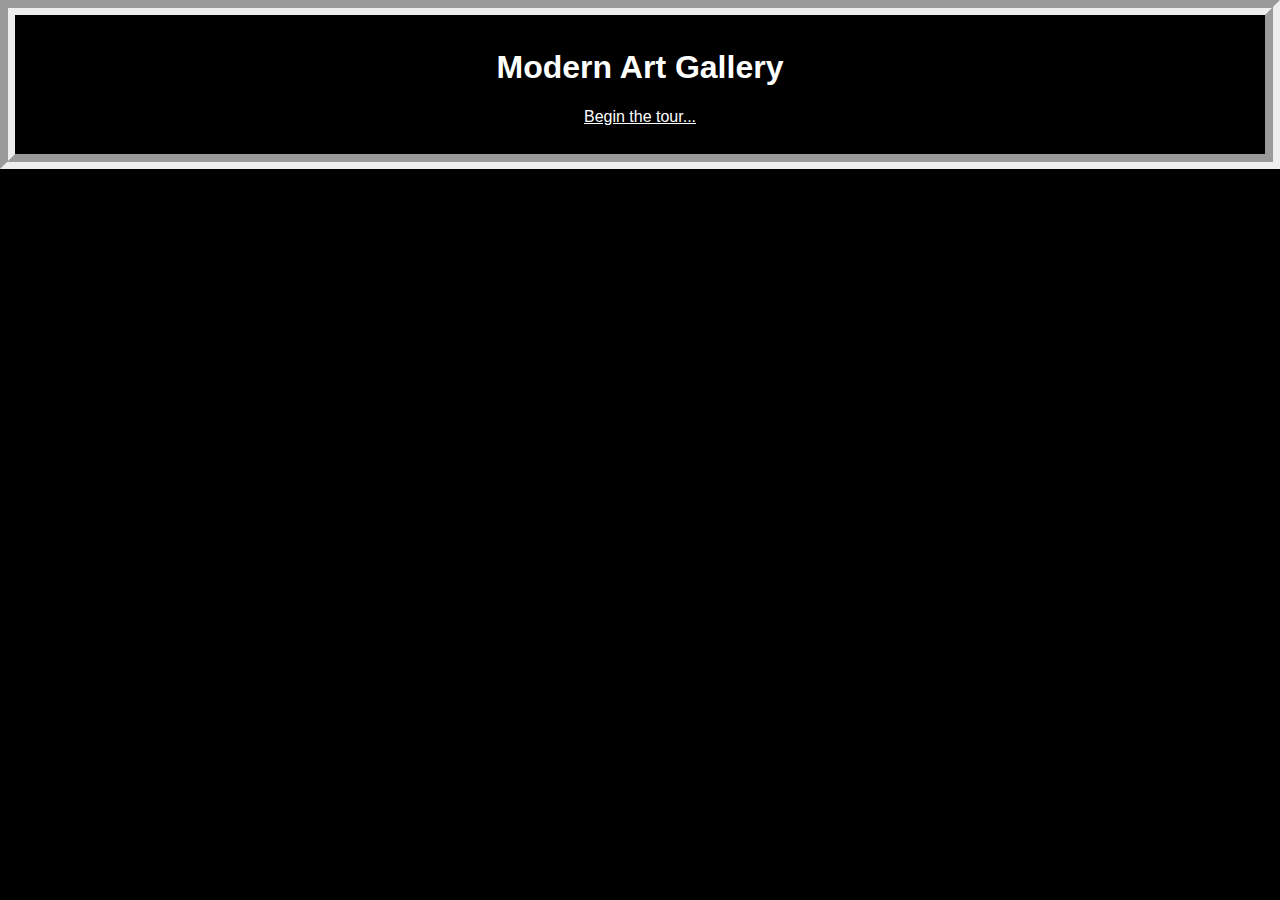
==== index.html @ e26e07a1 "Begin Modern Art 2" ====
<!DOCTYPE html>
<html>

  <title>Modern Art</title>
  
  <head>
    <meta charset="UTF-8">
    <meta name="viewport" content="width=device-width, initial-scale=1">
    <meta name="apple-mobile-web-app-capable" content="yes">
    <link rel="apple-touch-icon" href="iosIcon.png">
    <link href="modernartindex.css" rel="stylesheet" type="text/css"
	  media="screen">
  </head>
  
  <body>
    
    <h1>Modern Art Gallery</h1>
    <p> <a href="art/">
	Begin the tour...
    </a> </p>

    <script type="text/javascript" src="webappfix.js"></script>
    
  </body>

</html>
---- modernartindex.css ----
body {
	margin: 0;
	padding: 1%;
	background-color: black;
	border-style: groove;
	border-width: 15px;
}

h1 {
	color: white;
	text-align: center;
	font-family: Arial, Helvetica, sans-serif;
}

p {
	color: white;
	text-align: center;
	font-family: Arial, Helvetica, sans-serif;
}

a {
	color: inherit;
}
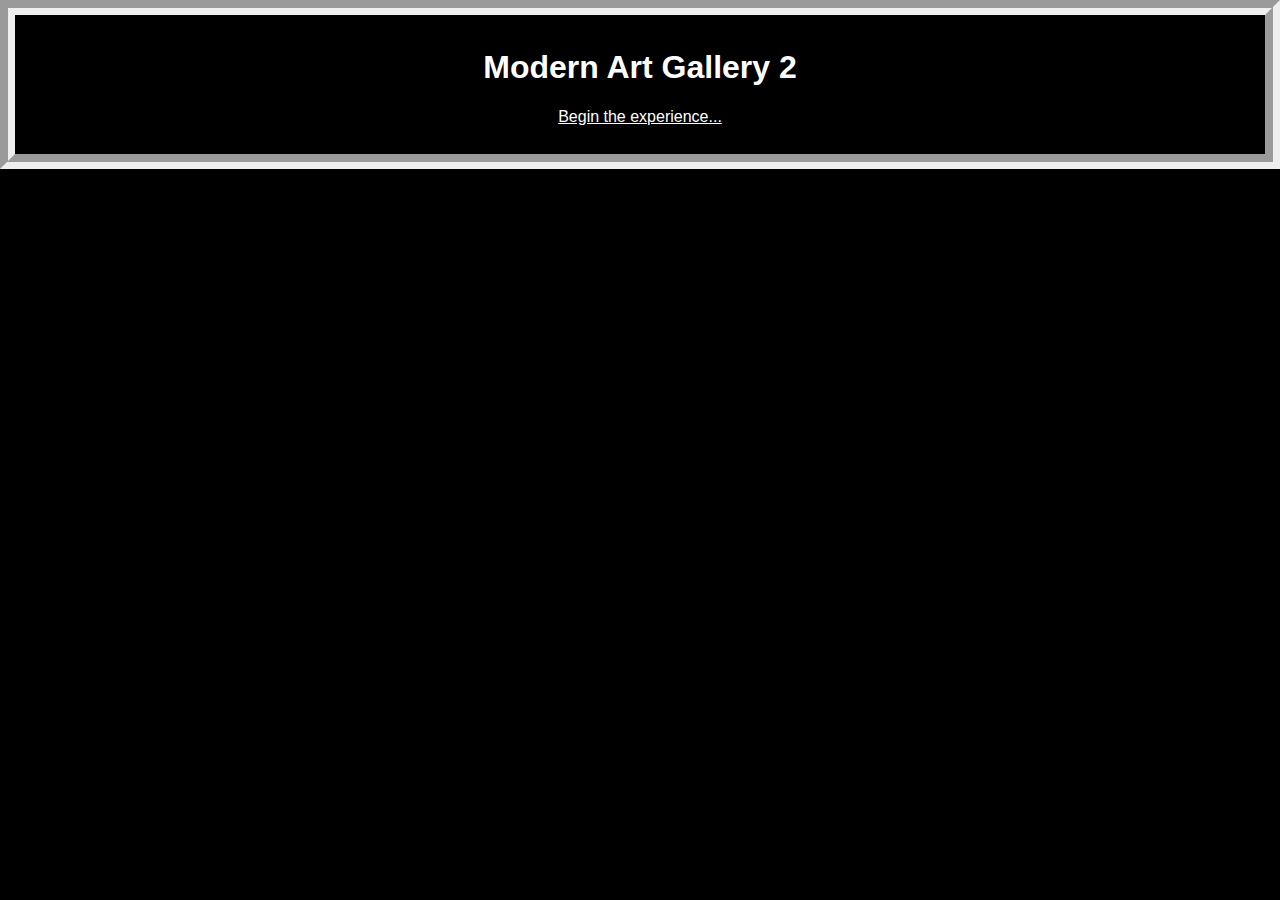
==== commit fb035530: "update index" ====
--- a/index.html
+++ b/index.html
@@ -14,9 +14,9 @@
   
   <body>
     
-    <h1>Modern Art Gallery</h1>
+    <h1>Modern Art Gallery 2</h1>
     <p> <a href="art/">
-	Begin the tour...
+	Begin the experience...
     </a> </p>
 
     <script type="text/javascript" src="webappfix.js"></script>
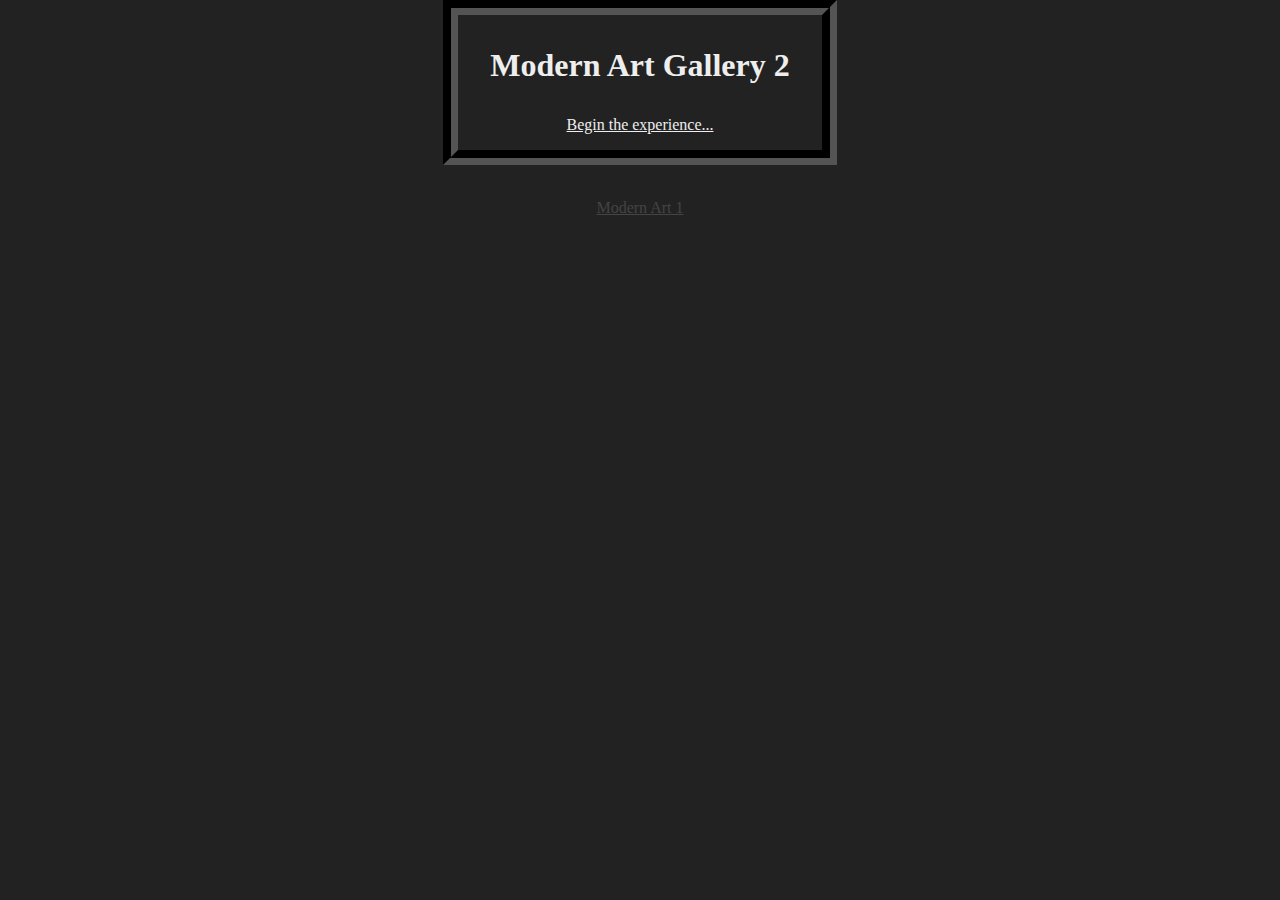
==== commit 773688ca: "Update index; link to original" ====
--- a/index.html
+++ b/index.html
@@ -1,9 +1,7 @@
 <!DOCTYPE html>
 <html>
-
-  <title>Modern Art</title>
-  
   <head>
+    <title>Modern Art 2</title>
     <meta charset="UTF-8">
     <meta name="viewport" content="width=device-width, initial-scale=1">
     <meta name="apple-mobile-web-app-capable" content="yes">
@@ -14,13 +12,17 @@
   
   <body>
     
-    <h1>Modern Art Gallery 2</h1>
-    <p> <a href="art/">
-	Begin the experience...
-    </a> </p>
+    <div class="title-card">
+      <h1>Modern Art Gallery 2</h1>
+      <p> <a href="art/"> Begin the experience... </a> </p>
+    </div>
+
+    <p>
+      <br>
+      <a class="external-link" href="../modernart">Modern Art 1</a>
+    </p>
 
     <script type="text/javascript" src="webappfix.js"></script>
     
   </body>
-
 </html>
--- a/modernartindex.css
+++ b/modernartindex.css
@@ -1,23 +1,42 @@
+p, h1, h2, h3 {
+    color: #EEEEEE;
+    font-family: "Times New Roman", Times, serif;
+}
+
+h1, h2, h3 {
+    font-weight: bold;
+}
+
+html {
+    display: table;
+    margin: auto;
+}
+
 body {
-	margin: 0;
-	padding: 1%;
-	background-color: black;
-	border-style: groove;
-	border-width: 15px;
+    display: table-cell;
+    vertical-align: middle;
+    background-color: #222222;
 }
 
 h1 {
-	color: white;
-	text-align: center;
-	font-family: Arial, Helvetica, sans-serif;
+    text-align: center;
+    margin: 24pt;
 }
 
 p {
-	color: white;
-	text-align: center;
-	font-family: Arial, Helvetica, sans-serif;
+    text-align: center;
 }
 
 a {
-	color: inherit;
-}+    color: inherit;
+}
+
+.title-card {
+    border-color: black;
+    border-style: groove;
+    border-width: 15px;
+}
+
+.external-link {
+    color: #444444;
+}
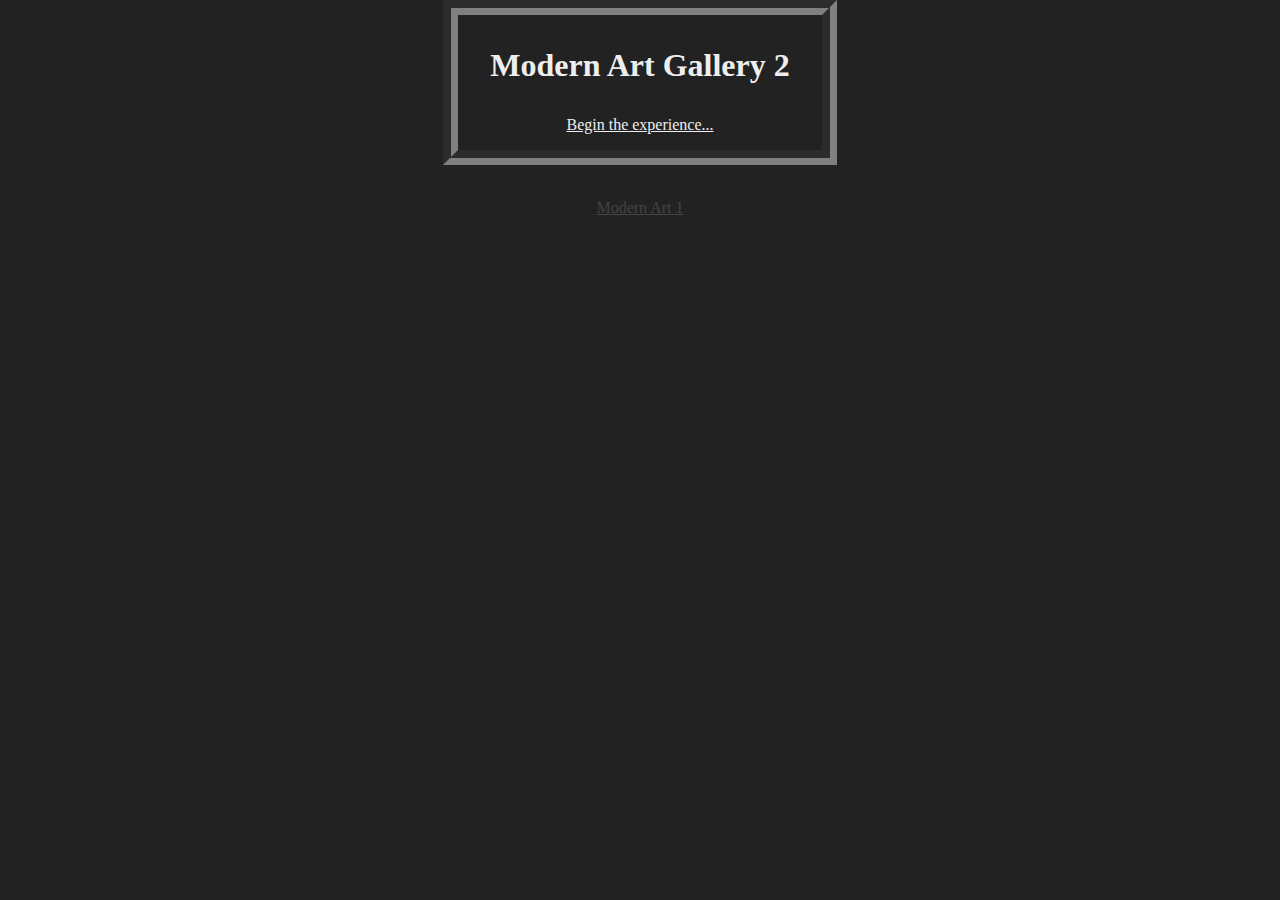
==== commit fc14f555: "Redirect to modern art 2" ====
--- a/index.html
+++ b/index.html
@@ -19,7 +19,7 @@
 
     <p>
       <br>
-      <a class="external-link" href="../modernart">Modern Art 1</a>
+      <a class="external-link" href="../modernart/index1.html">Modern Art 1</a>
     </p>
 
     <script type="text/javascript" src="webappfix.js"></script>
--- a/modernartindex.css
+++ b/modernartindex.css
@@ -32,7 +32,7 @@
 }
 
 .title-card {
-    border-color: black;
+    border-color: gray; /*black works on firefox but not chrome*/
     border-style: groove;
     border-width: 15px;
 }
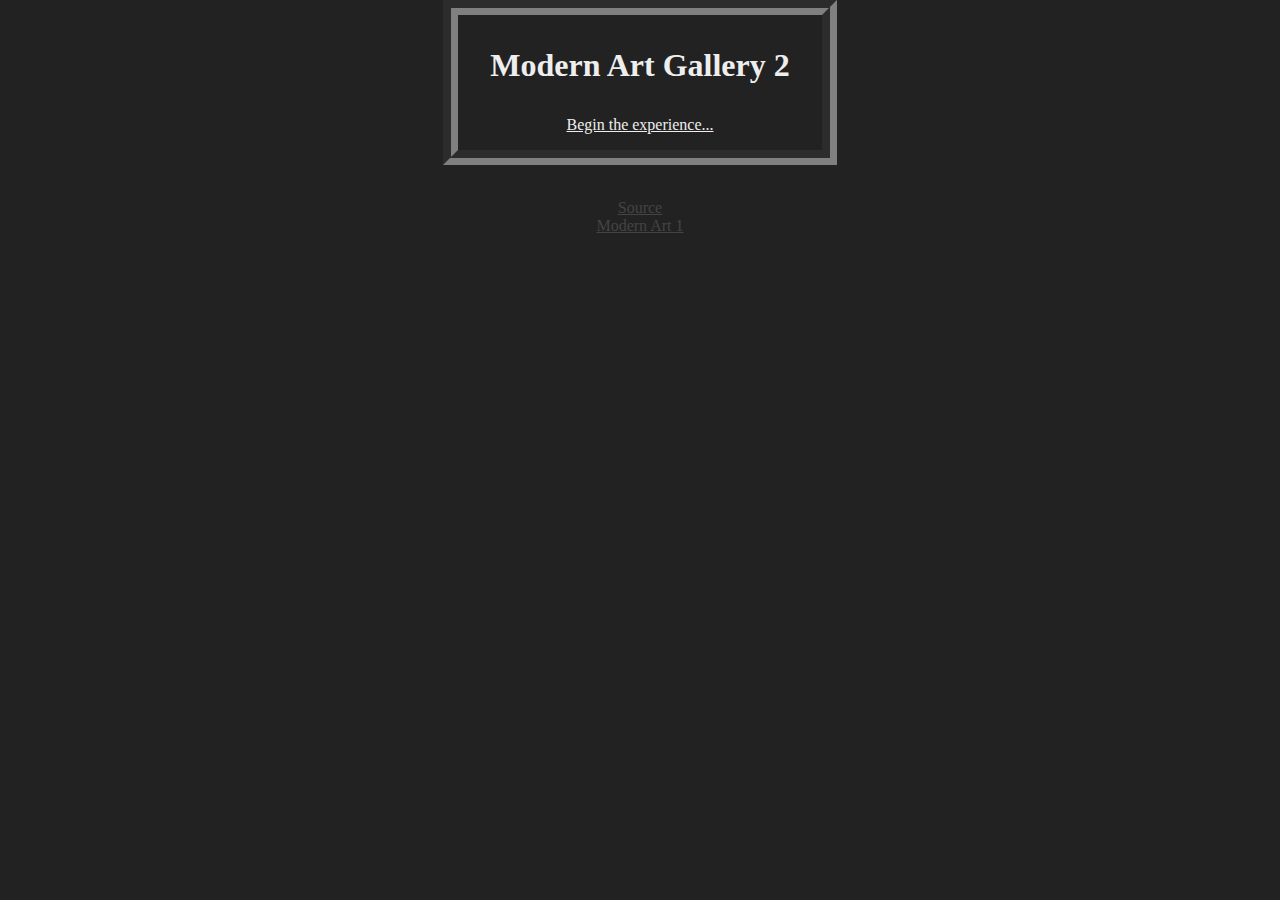
==== commit 1297ba8f: "Move source link to modernart2 index" ====
--- a/index.html
+++ b/index.html
@@ -19,6 +19,7 @@
 
     <p>
       <br>
+      <a class="external-link" href="https://github.com/vanjac/vanjac.github.io/tree/master/modernart2">Source</a> <br>
       <a class="external-link" href="../modernart/index1.html">Modern Art 1</a>
     </p>
 
